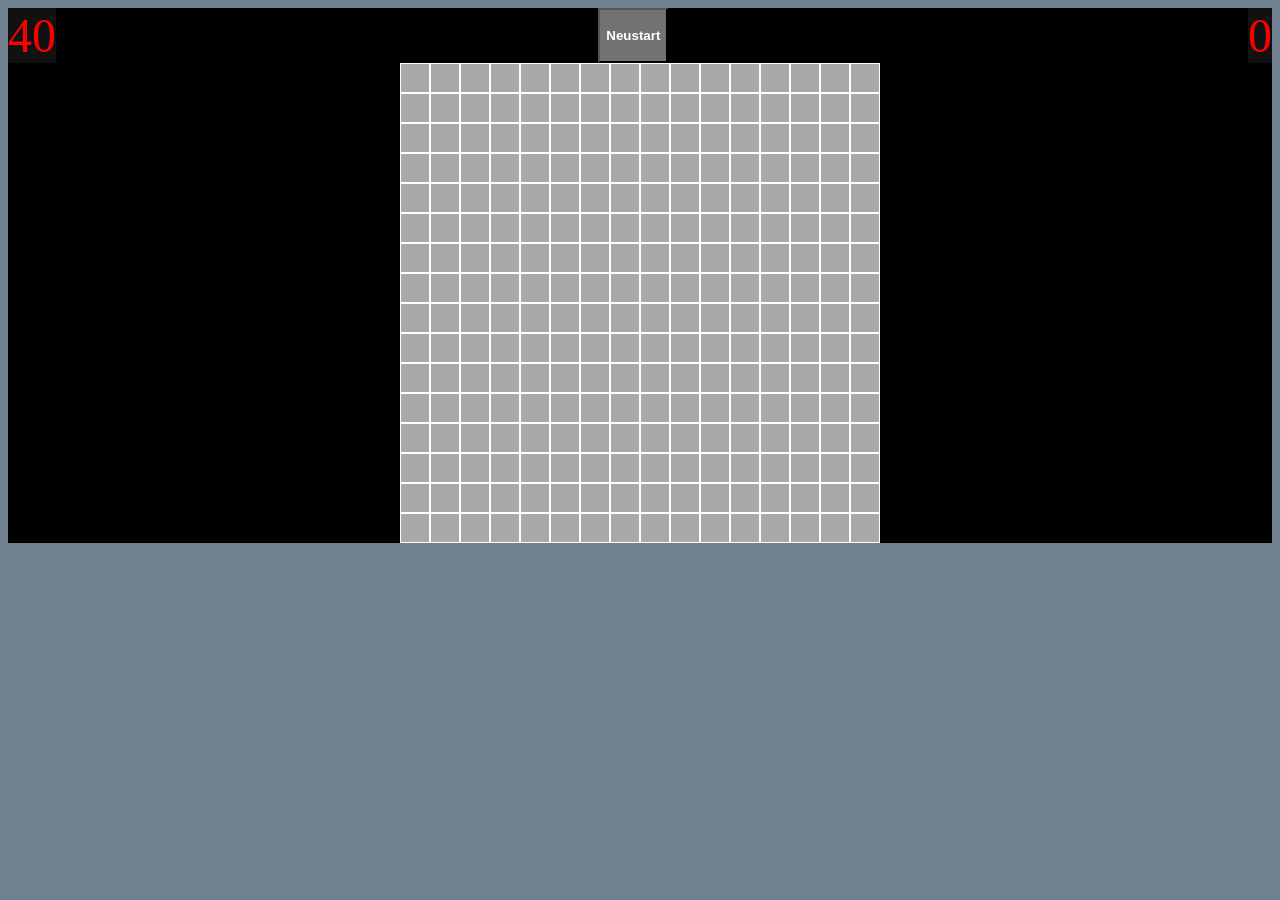
==== HTML/main.html @ cf7dd569 "Flaggen bug fix" ====
<!DOCTYPE html>
<html lang="de">
<head>
  <meta charset="UTF-8">
  <meta name="viewport" content="width=device-width, initial-scale=1.0">
  <title>Minesweeper</title>
  <link rel="stylesheet" href="../CSS/main.css">
</head>
<body>
  <div class="grid-container">
    <div id="gitter"></div>
    <div id="flaggen_cnt">0</div>
    <div id="timer">0</div>
    <input type="button" id="reset" value="Neustart" onclick="fct_reset()">
  </div>
  <script src="../JS/timer.js"></script>
  <script src="../JS/main.js"></script>
  <script src="../JS/flaggen.js"></script>
  <script src="../JS/grid_erstellen.js"></script>
</body>
</html>
---- CSS/main.css ----
*{
    background-color: slategray ;
}
#gitter{
    grid-area: bottom;
    justify-self: center;
}

.grid-container{
    display: grid;
    grid-template-areas:
        "top"
        "bottom";
    background-color: black;
}
#reset {
    grid-area: top;
    justify-self: center;
    margin-right: 1em;
    background-color: rgb(114, 114, 114);
    color: white;
    font-weight: bold;
}
#timer{
    display: grid;
    grid-area: top;
    justify-self: end;
    height: 1.em;
    background: #111;
    color: #f00;
    font-size: 3em;
}
#flaggen_cnt{
    display: grid;
    grid-area: top;
    justify-self: start;
    height: 1.em;
    background: #111;
    color: #f00;
    font-size: 3em;
}
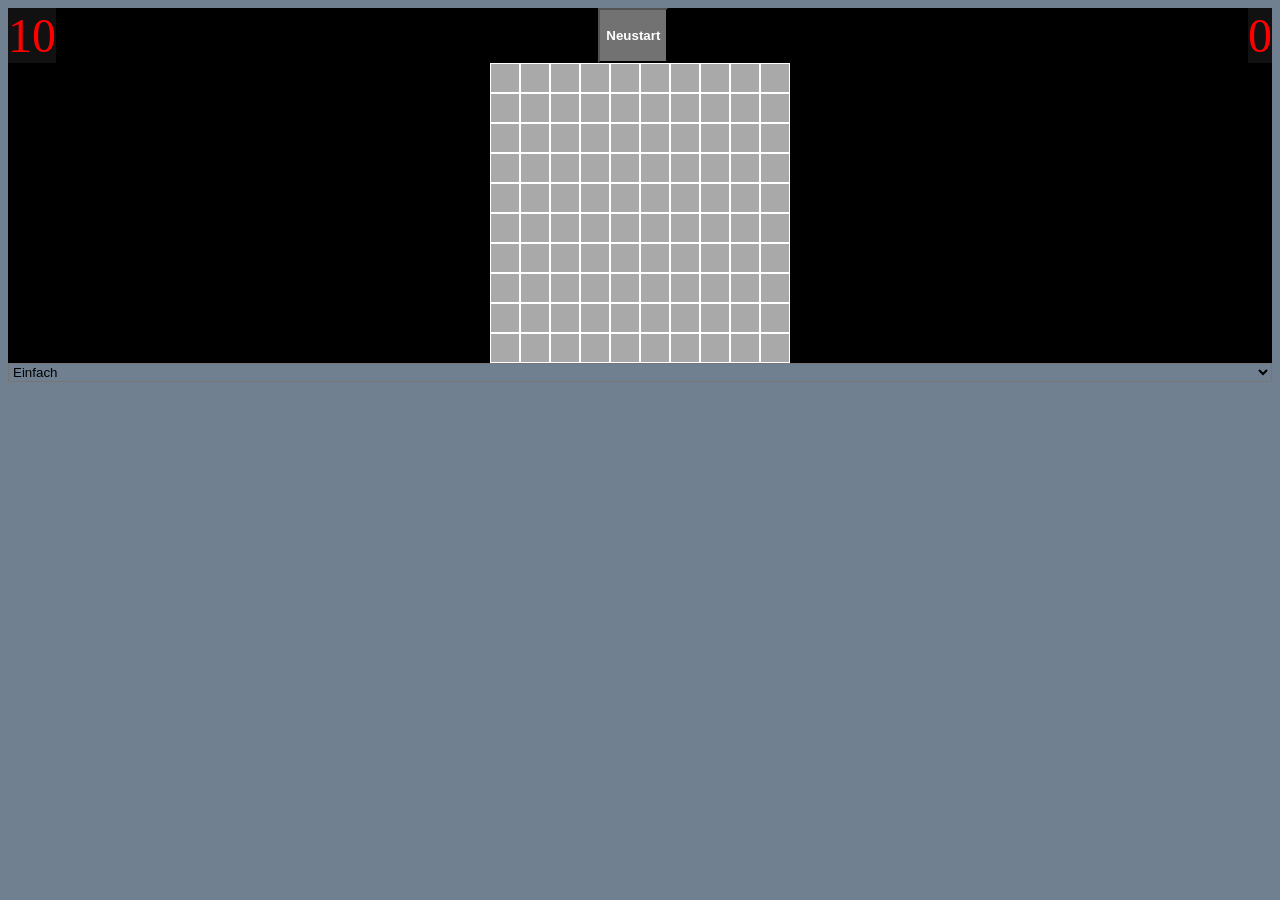
==== commit a18a587e: "Auswahlbarer Schwierigkeitsgrad und Bugfix bei Neustart" ====
--- a/HTML/main.html
+++ b/HTML/main.html
@@ -12,10 +12,16 @@
     <div id="flaggen_cnt">0</div>
     <div id="timer">0</div>
     <input type="button" id="reset" value="Neustart" onclick="fct_reset()">
+    <select name="Schwierigkeit" id="schwierigkeit" onchange="change_dif()">
+      <option value="0">Einfach</option>
+      <option value="1">Mittel</option>
+      <option value="2">Schwierig</option>
+    </select>
   </div>
   <script src="../JS/timer.js"></script>
-  <script src="../JS/main.js"></script>
   <script src="../JS/flaggen.js"></script>
   <script src="../JS/grid_erstellen.js"></script>
+  <script src="../JS/reset.js"></script>
+  <script src="../JS/difficulty.js"></script>
 </body>
 </html>
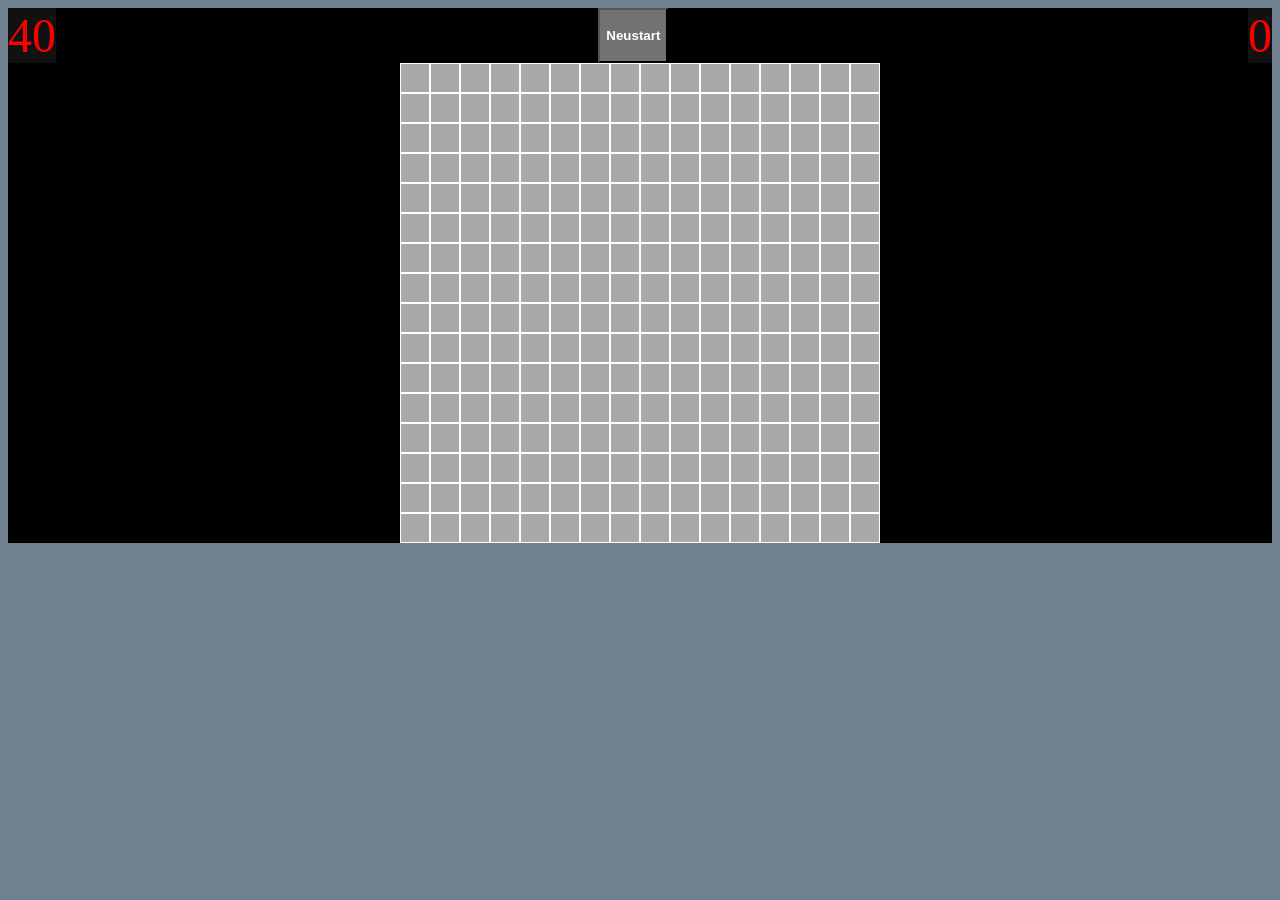
==== commit 536b585c: "verloren" ====
--- a/HTML/main.html
+++ b/HTML/main.html
@@ -12,16 +12,11 @@
     <div id="flaggen_cnt">0</div>
     <div id="timer">0</div>
     <input type="button" id="reset" value="Neustart" onclick="fct_reset()">
-    <select name="Schwierigkeit" id="schwierigkeit" onchange="change_dif()">
-      <option value="0">Einfach</option>
-      <option value="1">Mittel</option>
-      <option value="2">Schwierig</option>
-    </select>
   </div>
   <script src="../JS/timer.js"></script>
   <script src="../JS/flaggen.js"></script>
   <script src="../JS/grid_erstellen.js"></script>
   <script src="../JS/reset.js"></script>
-  <script src="../JS/difficulty.js"></script>
+  <script src="../JS/game_over.js"></script>
 </body>
 </html>
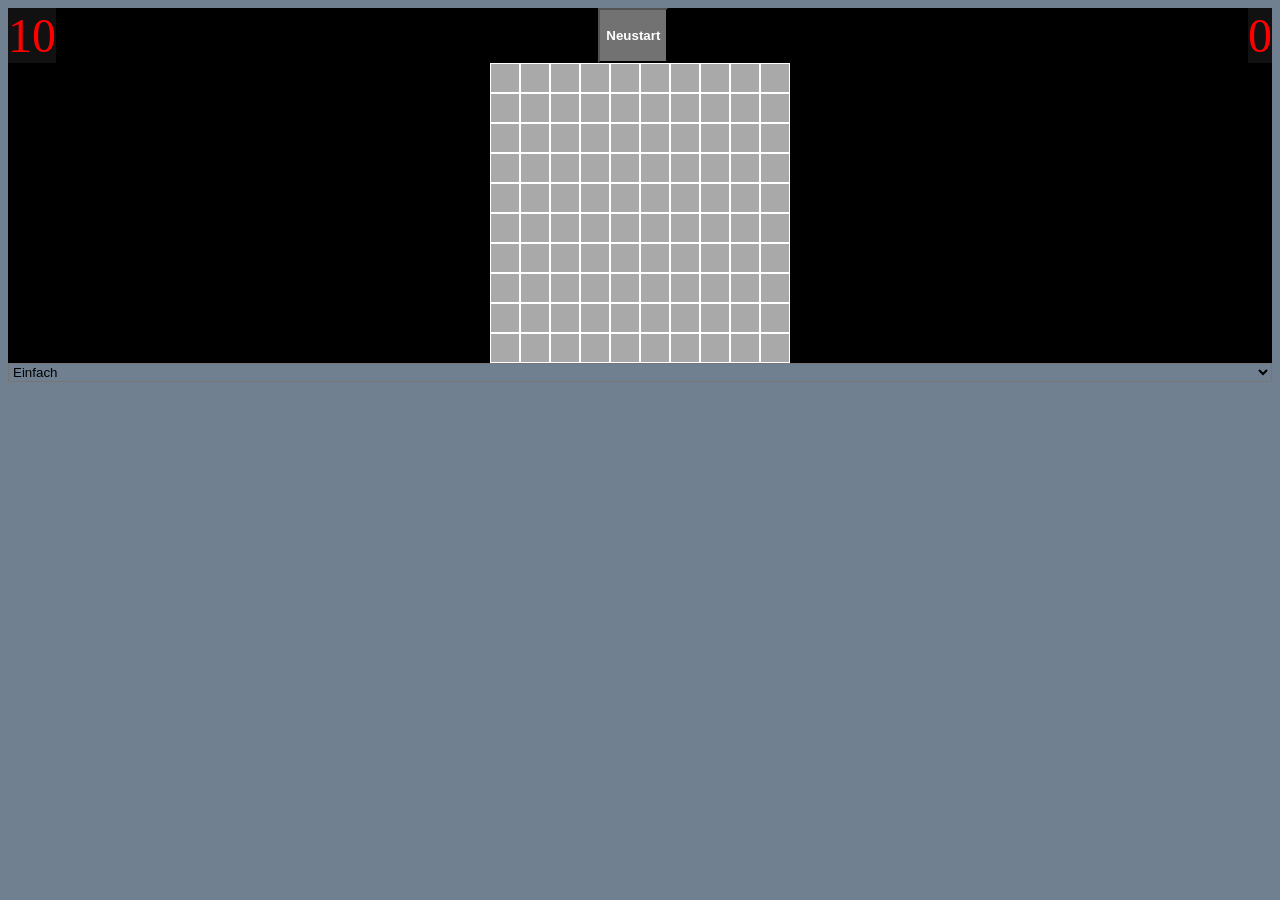
==== commit 51375934: "Merge branch 'main' of https://github.com/SebiQuarz/Schulprojekt" ====
--- a/HTML/main.html
+++ b/HTML/main.html
@@ -12,11 +12,17 @@
     <div id="flaggen_cnt">0</div>
     <div id="timer">0</div>
     <input type="button" id="reset" value="Neustart" onclick="fct_reset()">
+    <select name="Schwierigkeit" id="schwierigkeit" onchange="change_dif()">
+      <option value="0">Einfach</option>
+      <option value="1">Mittel</option>
+      <option value="2">Schwierig</option>
+    </select>
   </div>
   <script src="../JS/timer.js"></script>
   <script src="../JS/flaggen.js"></script>
   <script src="../JS/grid_erstellen.js"></script>
   <script src="../JS/reset.js"></script>
   <script src="../JS/game_over.js"></script>
+  <script src="../JS/difficulty.js"></script>
 </body>
 </html>
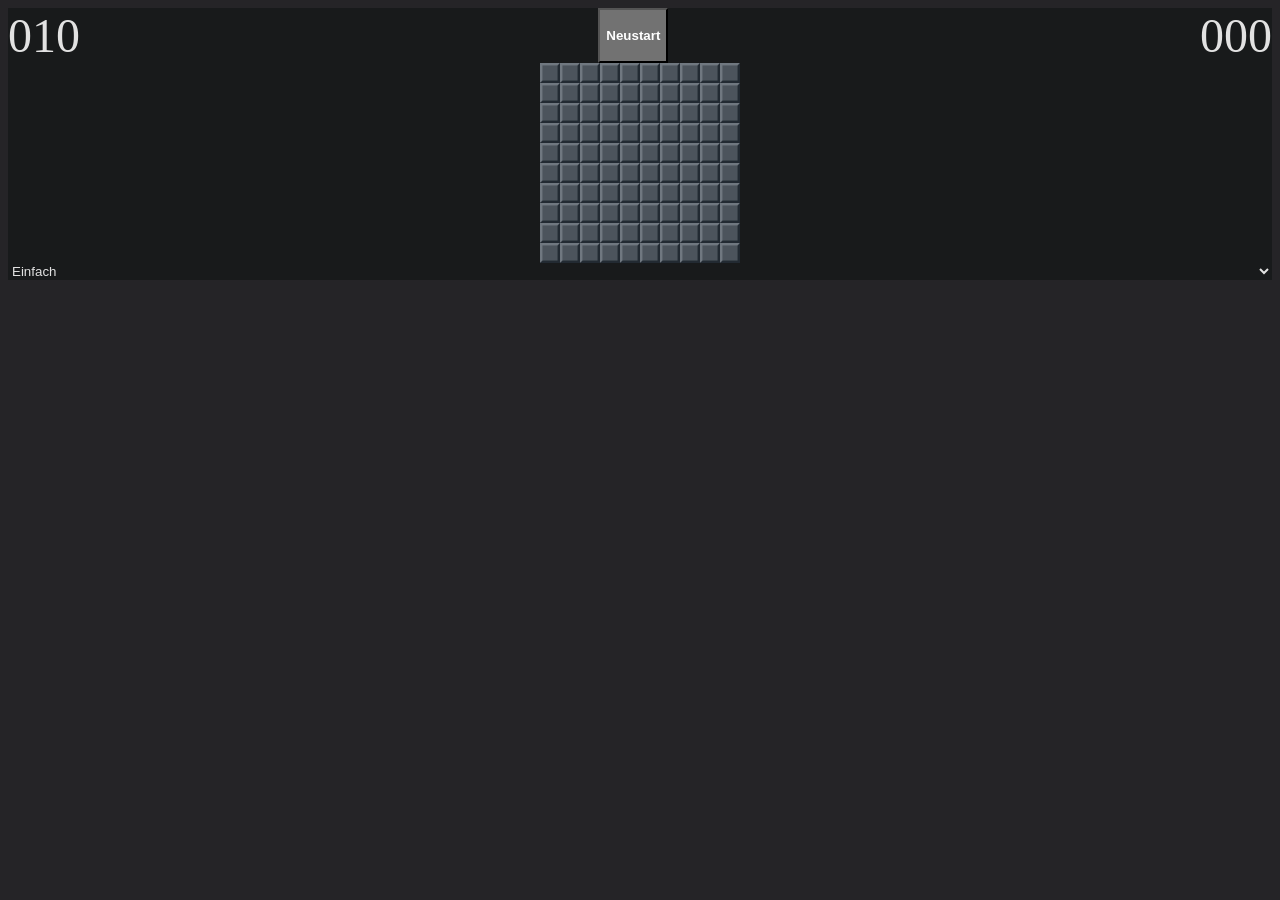
==== commit bb501c7a: "Magnificient" ====
--- a/HTML/main.html
+++ b/HTML/main.html
@@ -18,11 +18,13 @@
       <option value="2">Schwierig</option>
     </select>
   </div>
+  <script src="../JS/victory.js"></script>
   <script src="../JS/timer.js"></script>
   <script src="../JS/flaggen.js"></script>
   <script src="../JS/grid_erstellen.js"></script>
   <script src="../JS/reset.js"></script>
   <script src="../JS/game_over.js"></script>
   <script src="../JS/difficulty.js"></script>
+
 </body>
 </html>
--- a/CSS/main.css
+++ b/CSS/main.css
@@ -1,9 +1,14 @@
 *{
-    background-color: slategray ;
+    background-color: #252427 ;
 }
 #gitter{
     grid-area: bottom;
-    justify-self: center;
+    justify-self: center;   
+    margin: 0 auto;
+    width: fit-content;
+    overflow: auto;
+    max-width: 100%;
+    max-height: 80vh;
 }
 
 .grid-container{
@@ -11,7 +16,7 @@
     grid-template-areas:
         "top"
         "bottom";
-    background-color: black;
+    background-color: rgb(24, 26, 27);
 }
 #reset {
     grid-area: top;
@@ -26,8 +31,8 @@
     grid-area: top;
     justify-self: end;
     height: 1.em;
-    background: #111;
-    color: #f00;
+    background: rgb(24, 26, 27);
+    color: rgb(226, 226, 226);
     font-size: 3em;
 }
 #flaggen_cnt{
@@ -35,8 +40,17 @@
     grid-area: top;
     justify-self: start;
     height: 1.em;
-    background: #111;
-    color: #f00;
+    background: rgb(24, 26, 27);
+    color: rgb(226, 226, 226);
     font-size: 3em;
 }
 
+#schwierigkeit{
+    background: rgb(24, 26, 27);
+    border: 0px;
+    color: rgb(226, 226, 226);
+}
+
+body {
+    overflow: auto;
+}
